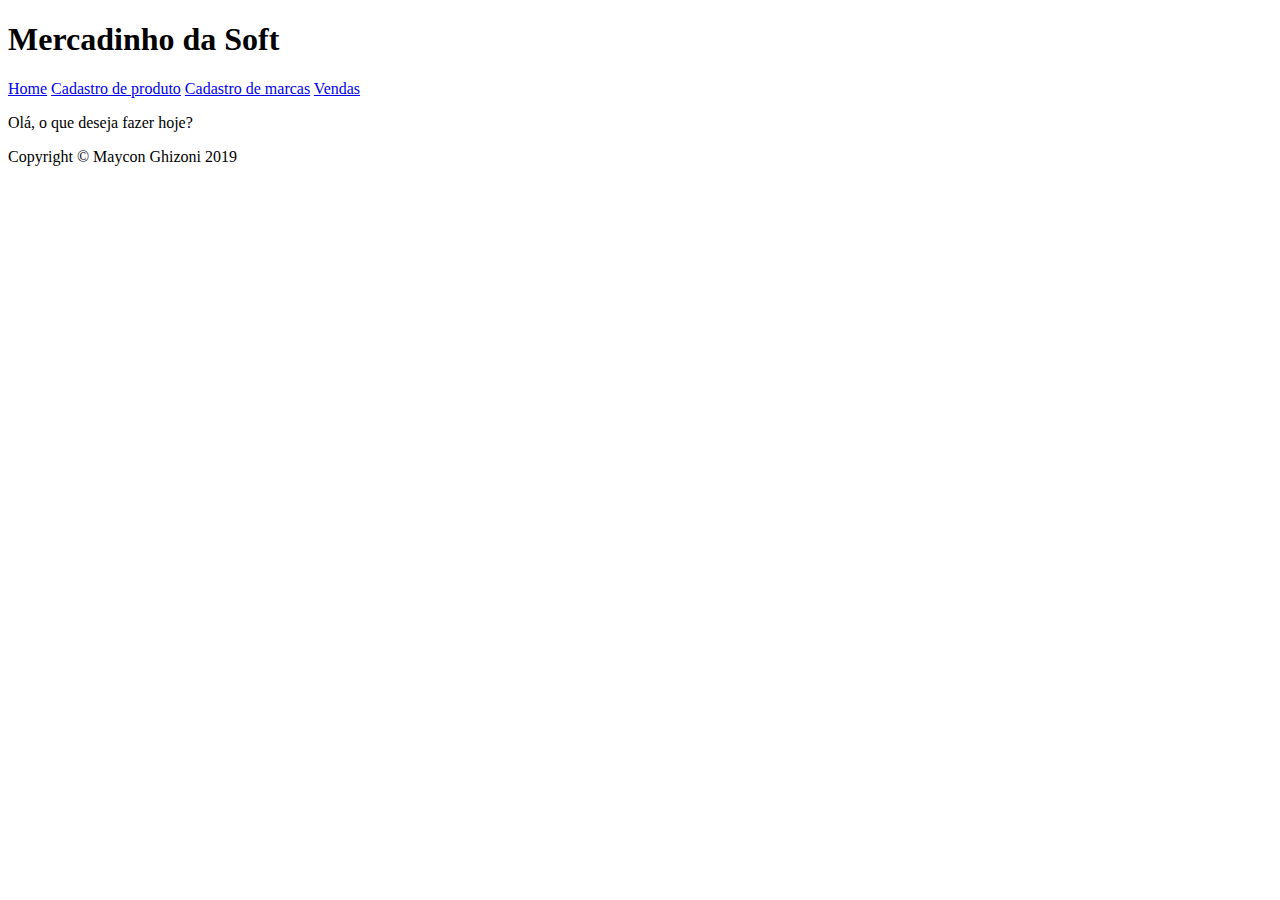
==== index.html @ 10adea54 "importação inicial front-end" ====
<!DOCTYPE html>
<html lang="pt-br">
<head>
    <meta charset="UTF-8">
    <meta name="viewport" content="width=device-width, initial-scale=1.0">
    <link rel="stylesheet" type="text/css" href="../MercadinhoDaSoft/styles/site.css">
    <link rel="stylesheet" href="https://stackpath.bootstrapcdn.com/bootstrap/4.1.3/css/bootstrap.min.css" integrity="sha384-MCw98/SFnGE8fJT3GXwEOngsV7Zt27NXFoaoApmYm81iuXoPkFOJwJ8ERdknLPMO" crossorigin="anonymous">
    <title>Mercadinho da Soft</title>
</head>
<body>
    <header>
        <h1>Mercadinho da Soft</h1>

        <nav>
            <a href="/MercadinhoDaSoft/index.html" type="button" class="btn btn-secondary btn-sm btn-sm">Home</a>
            <a href="/MercadinhoDaSoft/pages/cadastros/cadastroProduto.html" type="button" class="btn btn-secondary btn-sm btn-sm">Cadastro de produto</a>
            <a href="/MercadinhoDaSoft/pages/cadastros/cadastroMarcas.html" type="button" class="btn btn-secondary btn-sm btn-sm">Cadastro de marcas</a>
            <a href="/MercadinhoDaSoft/pages/vendas.html" type="button" class="btn btn-secondary btn-sm btn-sm">Vendas</a>
        </nav>
    </header>


    <section>
        <p id="textHome">
            Olá, o que deseja fazer hoje?
        </p>
    </section>

    <footer>
        Copyright &copy; Maycon Ghizoni 2019
    </footer>
</body>
</html>
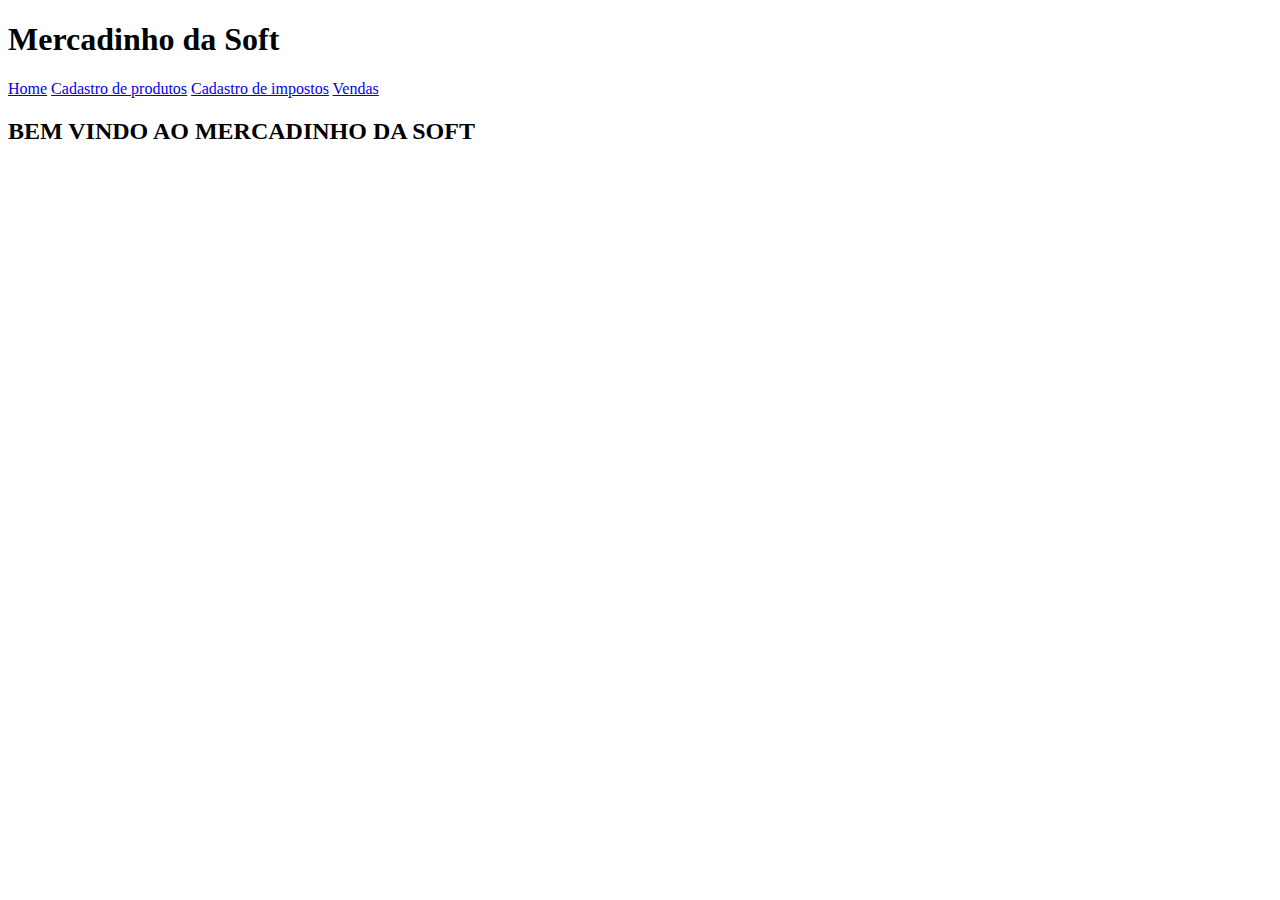
==== commit 786c9113: "back-end vendas + ajustes gerais" ====
--- a/index.html
+++ b/index.html
@@ -13,21 +13,18 @@
 
         <nav>
             <a href="/MercadinhoDaSoft/index.html" type="button" class="btn btn-secondary btn-sm btn-sm">Home</a>
-            <a href="/MercadinhoDaSoft/pages/cadastros/cadastroProduto.html" type="button" class="btn btn-secondary btn-sm btn-sm">Cadastro de produto</a>
-            <a href="/MercadinhoDaSoft/pages/cadastros/cadastroMarcas.html" type="button" class="btn btn-secondary btn-sm btn-sm">Cadastro de marcas</a>
-            <a href="/MercadinhoDaSoft/pages/vendas.html" type="button" class="btn btn-secondary btn-sm btn-sm">Vendas</a>
+            <a href="/MercadinhoDaSoft/pages/cadastros/cadastroProduto.php" type="button" class="btn btn-secondary btn-sm btn-sm">Cadastro de produtos</a>
+            <a href="/MercadinhoDaSoft/pages/cadastros/cadastroTipos.php" type="button" class="btn btn-secondary btn-sm btn-sm">Cadastro de impostos</a>
+            <a href="/MercadinhoDaSoft/pages/vendas.php" type="button" class="btn btn-secondary btn-sm btn-sm">Vendas</a>
         </nav>
     </header>
 
+    <section>
+       
+        <h2 id="tituloIndex">
+            BEM VINDO AO MERCADINHO DA SOFT
+        </h2>
 
-    <section>
-        <p id="textHome">
-            Olá, o que deseja fazer hoje?
-        </p>
     </section>
-
-    <footer>
-        Copyright &copy; Maycon Ghizoni 2019
-    </footer>
 </body>
 </html>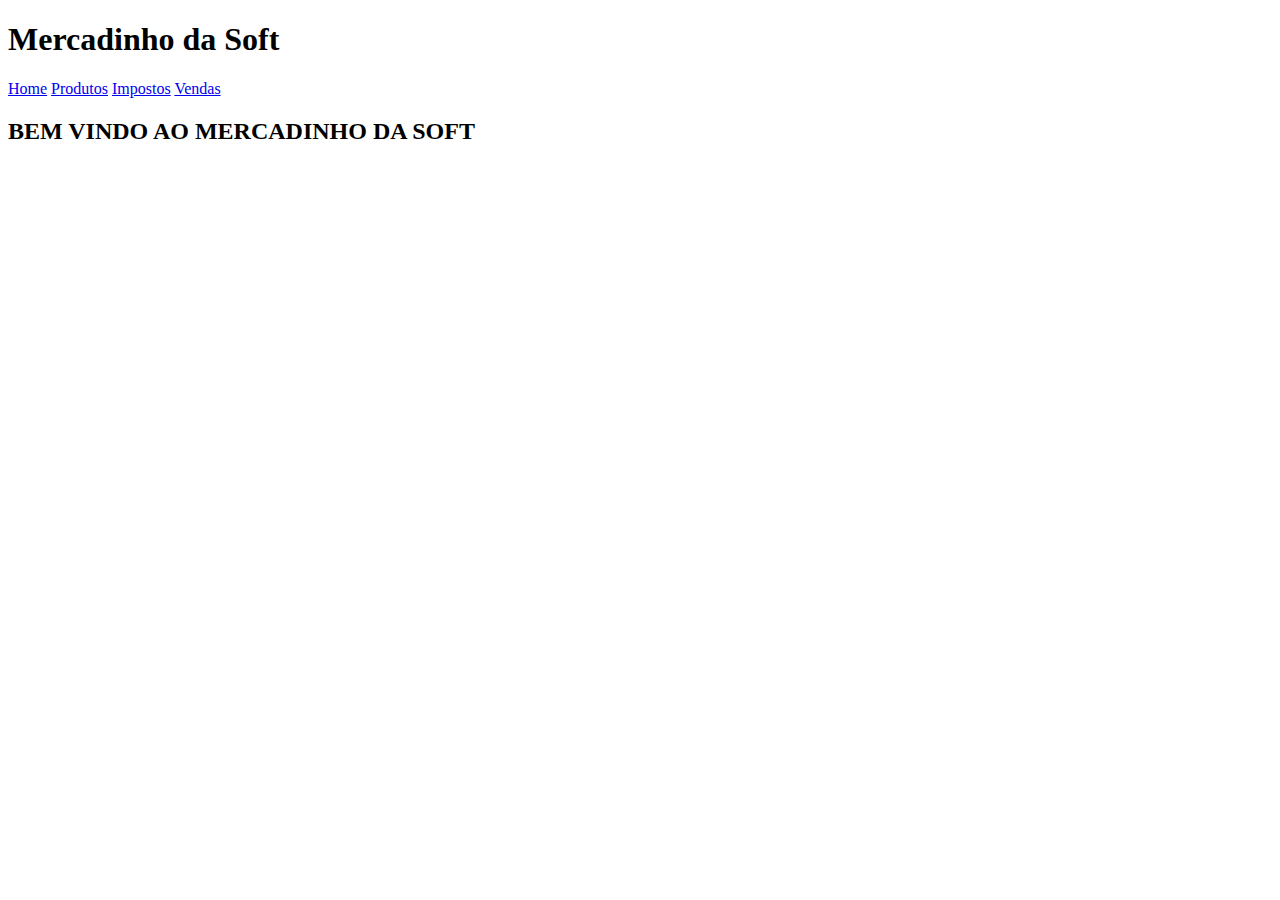
==== commit cc824e21: "2019-10-26 Ajustes gerais" ====
--- a/index.html
+++ b/index.html
@@ -13,8 +13,8 @@
 
         <nav>
             <a href="/MercadinhoDaSoft/index.html" type="button" class="btn btn-secondary btn-sm btn-sm">Home</a>
-            <a href="/MercadinhoDaSoft/pages/cadastros/cadastroProduto.php" type="button" class="btn btn-secondary btn-sm btn-sm">Cadastro de produtos</a>
-            <a href="/MercadinhoDaSoft/pages/cadastros/cadastroTipos.php" type="button" class="btn btn-secondary btn-sm btn-sm">Cadastro de impostos</a>
+            <a href="/MercadinhoDaSoft/pages/produtos.php" type="button" class="btn btn-secondary btn-sm btn-sm">Produtos</a>
+            <a href="/MercadinhoDaSoft/pages/impostos.php" type="button" class="btn btn-secondary btn-sm btn-sm">Impostos</a>
             <a href="/MercadinhoDaSoft/pages/vendas.php" type="button" class="btn btn-secondary btn-sm btn-sm">Vendas</a>
         </nav>
     </header>
